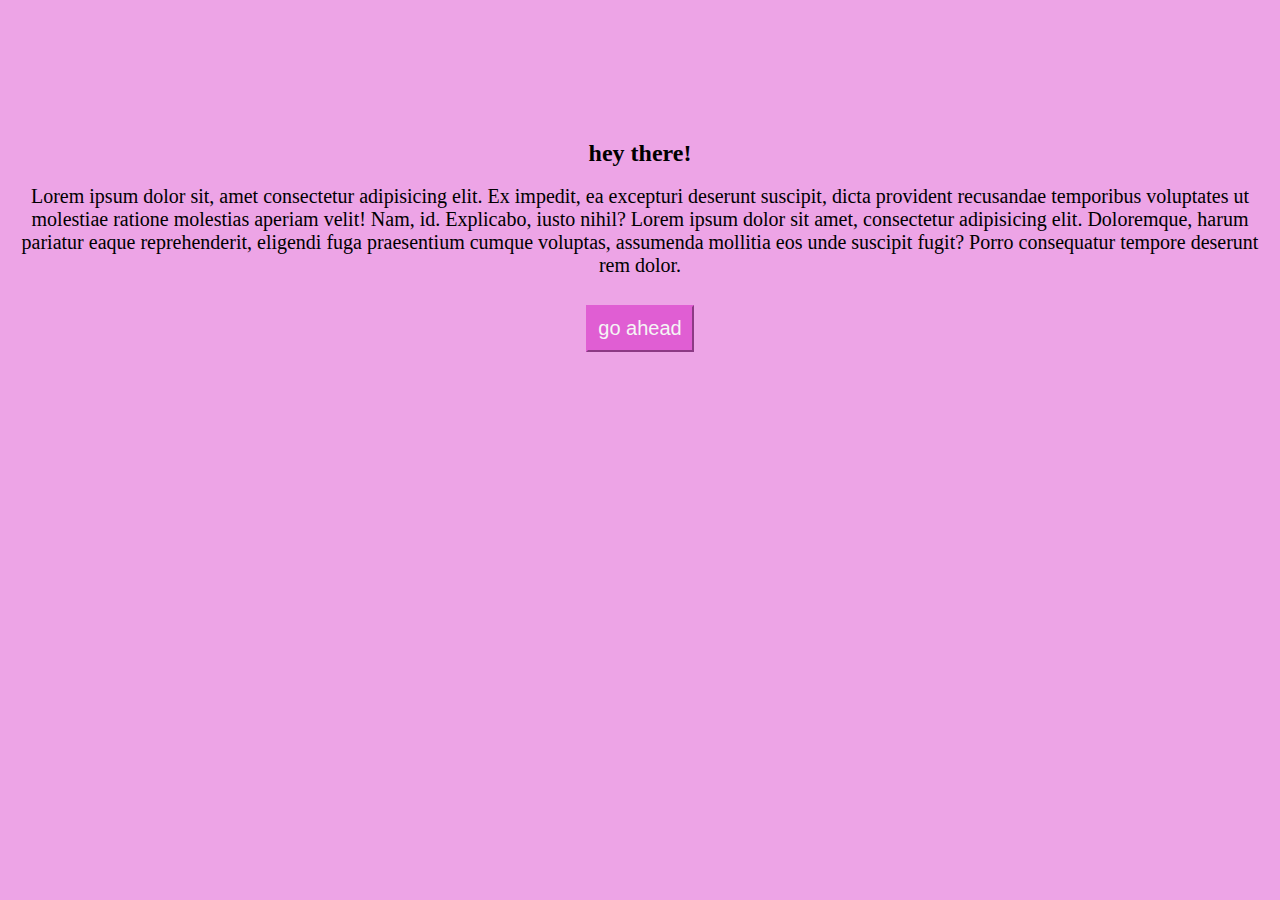
==== page2.html @ aa99e81b "Add files via upload" ====
<!DOCTYPE html>
<html lang="en">
<head>
    <meta charset="UTF-8">
    <meta http-equiv="X-UA-Compatible" content="IE=edge">
    <meta name="viewport" content="width=device-width, initial-scale=1.0">
    <title>Document</title>
    <link rel="stylesheet" href="style.css">
</head>
<body>
<div class="page2heading">
<h2> hey there!</h2>
</div>
<br>
<p> Lorem ipsum dolor sit, amet consectetur adipisicing elit. Ex impedit, ea excepturi deserunt suscipit, dicta provident recusandae temporibus voluptates ut molestiae ratione molestias aperiam velit! Nam, id. Explicabo, iusto nihil? Lorem ipsum dolor sit amet, consectetur adipisicing elit. Doloremque, harum pariatur eaque reprehenderit, eligendi fuga praesentium cumque voluptas, assumenda mollitia eos unde suscipit fugit? Porro consequatur tempore deserunt rem dolor.</p>
<br>
<div class="container">
    <a href="page3.html">
        <button>go ahead</button>
    </a>
</div>
</body>
</html>
---- style.css ----
.container {
     text-align: center;
}
button {
    background-color:rgb(224, 94, 211);
    color: whitesmoke;
    border-color:rgb(224, 94, 211);
    padding: 10px;
    margin: 10px;
    font-size: 20px;
}
.hamster{
    display: flex;
    justify-content: center;
    align-content: center;
    height: 30vh;
}
.heading{
    display: flex;
    justify-content: center;
    align-content: center;
    margin-top: 140px;
}
h1{
    font-family: cursive;
}
body{
    background-color: rgb(237,164,230);
}
.page2heading{
    text-align: center;
    margin-top: 140px;
}
p{
    padding-left: 10px;
    padding-right: 10px;
    text-align: center;
    margin: 0px;
    font-size: 20px;
    font-family: Georgia, 'Times New Roman', Times, serif;
}
h2{
    margin: 0px;
}
.twohami{
        display: flex;
        justify-content: center;
        align-content: center;
        height: 30vh;
}
.page4{
    text-align: center;
}
#heyy{
    text-align: center;
    font-size: 30px;
    display: block;
    margin-top: 130px;
    margin-bottom: 0px;
}
.love{
    align-content: center;
    display: flex;
    justify-content: center;
    align-content: center;
    height: 30vh;
}
h4{
    text-align: center;
}
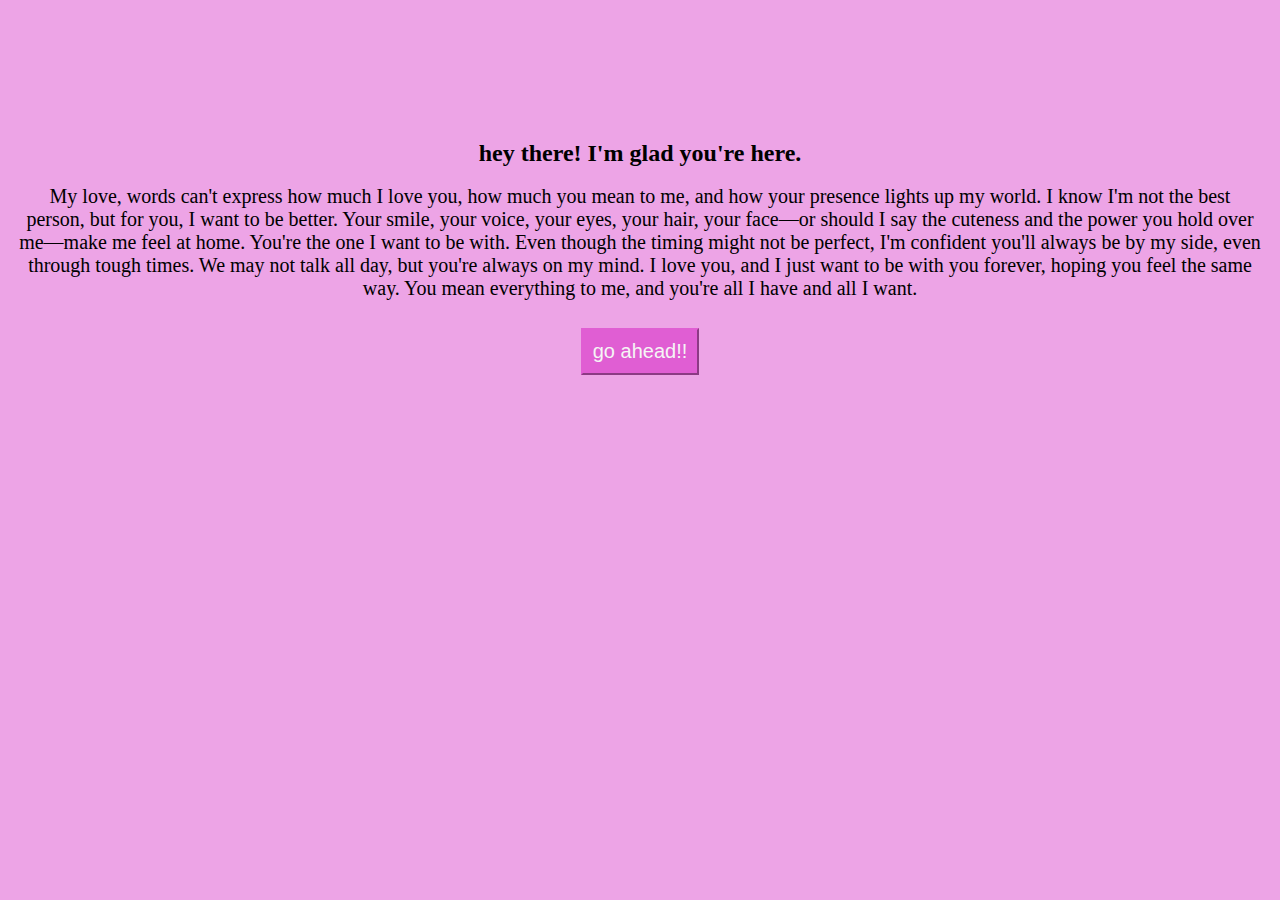
==== commit 43c5276a: "Update page2.html" ====
--- a/page2.html
+++ b/page2.html
@@ -9,15 +9,15 @@
 </head>
 <body>
 <div class="page2heading">
-<h2> hey there!</h2>
+<h2> hey there! I'm glad you're here. </h2>
 </div>
 <br>
-<p> Lorem ipsum dolor sit, amet consectetur adipisicing elit. Ex impedit, ea excepturi deserunt suscipit, dicta provident recusandae temporibus voluptates ut molestiae ratione molestias aperiam velit! Nam, id. Explicabo, iusto nihil? Lorem ipsum dolor sit amet, consectetur adipisicing elit. Doloremque, harum pariatur eaque reprehenderit, eligendi fuga praesentium cumque voluptas, assumenda mollitia eos unde suscipit fugit? Porro consequatur tempore deserunt rem dolor.</p>
-<br>
+<p> My love, words can't express how much I love you, how much you mean to me, and how your presence lights up my world. I know I'm not the best person, but for you, I want to be better. Your smile, your voice, your eyes, your hair, your face—or should I say the cuteness and the power you hold over me—make me feel at home. You're the one I want to be with. Even though the timing might not be perfect, I'm confident you'll always be by my side, even through tough times. We may not talk all day, but you're always on my mind. I love you, and I just want to be with you forever, hoping you feel the same way. You mean everything to me, and you're all I have and all I want. </p>
+    <br>
 <div class="container">
     <a href="page3.html">
-        <button>go ahead</button>
+        <button>go ahead!!</button>
     </a>
 </div>
 </body>
-</html>+</html>
